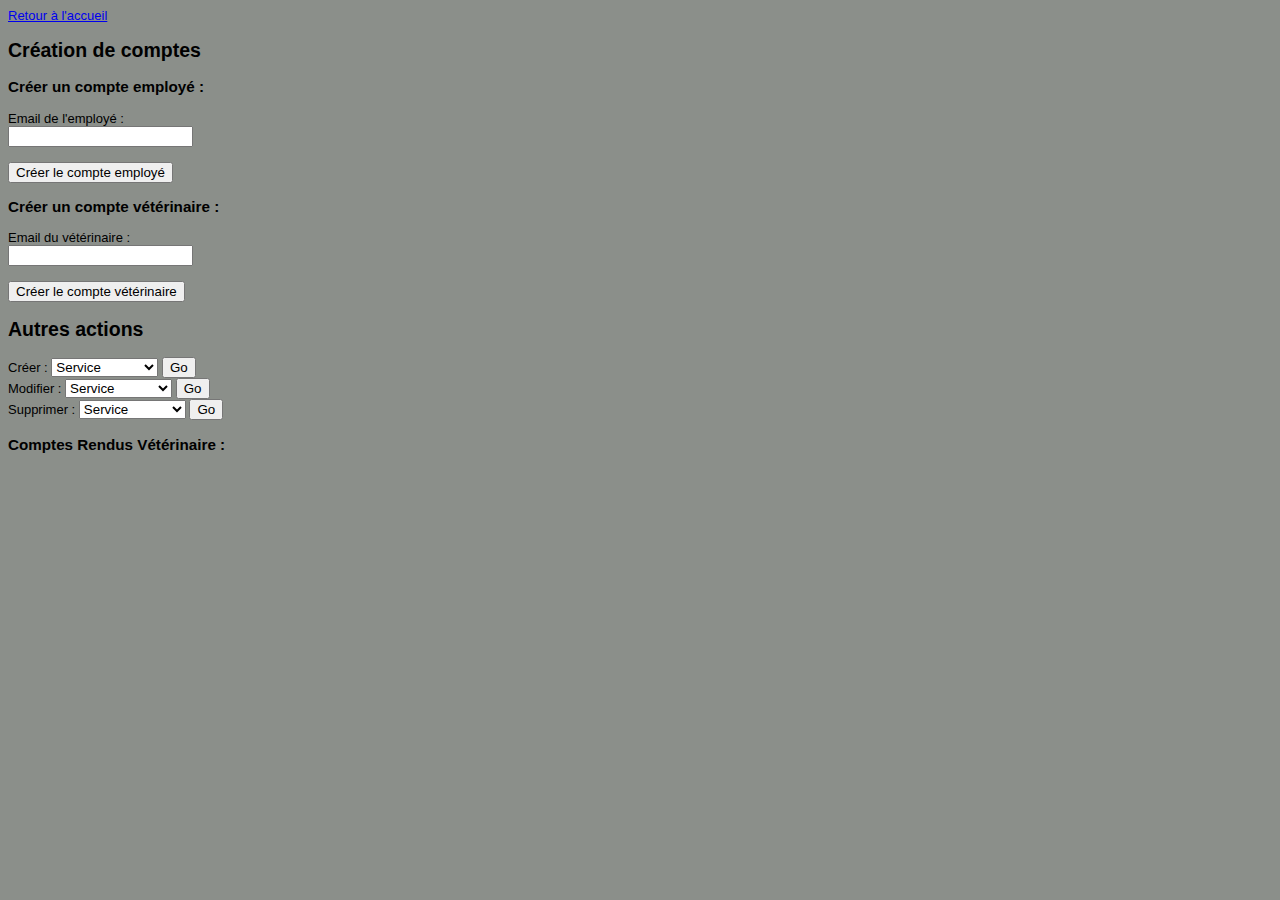
==== Zoo/admin.html @ 2b5d2ccb "développement du site" ====
<!DOCTYPE html>
<html lang="fr">
<head>
    <meta charset="UTF-8">
    <meta name="viewport" content="width=device-width, initial-scale=1.0">
    <link href="styleAdmin.css" rel="stylesheet" type="text/css" />
    <title>Création de comptes</title>
</head>
<body>
  <a href="index.html">Retour à l'accueil</a>
<h2>Création de comptes</h2>

<form action="create_accounts.php" method="POST">
    <h3>Créer un compte employé :</h3>
    <label for="employee_email">Email de l'employé :</label><br>
    <input type="email" id="employee_email" name="employee_email" required><br><br>
    <input type="submit" name="create_employee_account" value="Créer le compte employé">
    <!-- Ce bouton enverra les données pour créer un compte employé -->

</form>

<form action="create_accounts.php" method="POST">
    <h3>Créer un compte vétérinaire :</h3>
    <label for="vet_email">Email du vétérinaire :</label><br>
    <input type="email" id="vet_email" name="vet_email" required><br><br>
    <input type="submit" name="create_vet_account" value="Créer le compte vétérinaire">
    <!-- Ce bouton enverra les données pour créer un compte vétérinaire -->
</form>

  <h2>Autres actions</h2>

  <div class="actions">
      <form action="#" method="POST">
          <label for="action_create">Créer :</label>
          <select id="action_create" name="action_create">
              <option value="service">Service</option>
              <option value="schedule">Horaire</option>
              <option value="habitat">Habitat</option>
              <option value="animal">Animal du zoo</option>
          </select>
          <input type="submit" value="Go">
      </form>

      <form action="#" method="POST">
          <label for="action_update">Modifier :</label>
          <select id="action_update" name="action_update">
              <option value="service">Service</option>
              <option value="schedule">Horaire</option>
              <option value="habitat">Habitat</option>
              <option value="animal">Animal du zoo</option>
          </select>
          <input type="submit" value="Go">
      </form>

      <form action="#" method="POST">
          <label for="action_delete">Supprimer :</label>
          <select id="action_delete" name="action_delete">
              <option value="service">Service</option>
              <option value="schedule">Horaire</option>
              <option value="habitat">Habitat</option>
              <option value="animal">Animal du zoo</option>
          </select>
          <input type="submit" value="Go">
      </form>
  </div>


  <div class="reports">
      <h3>Comptes Rendus Vétérinaire :</h3>
      <!-- Ajoutez ici la liste des comptes rendus avec des filtres pour trier et filtrer -->
  </div>

</body>
</html>
---- Zoo/styleAdmin.css ----
html {
  height: 100%;
  width: 100%;
}
body {
  background-color: #8b8f8a;
  font-family: verdana, sans-serif;
  font-size: small;
}
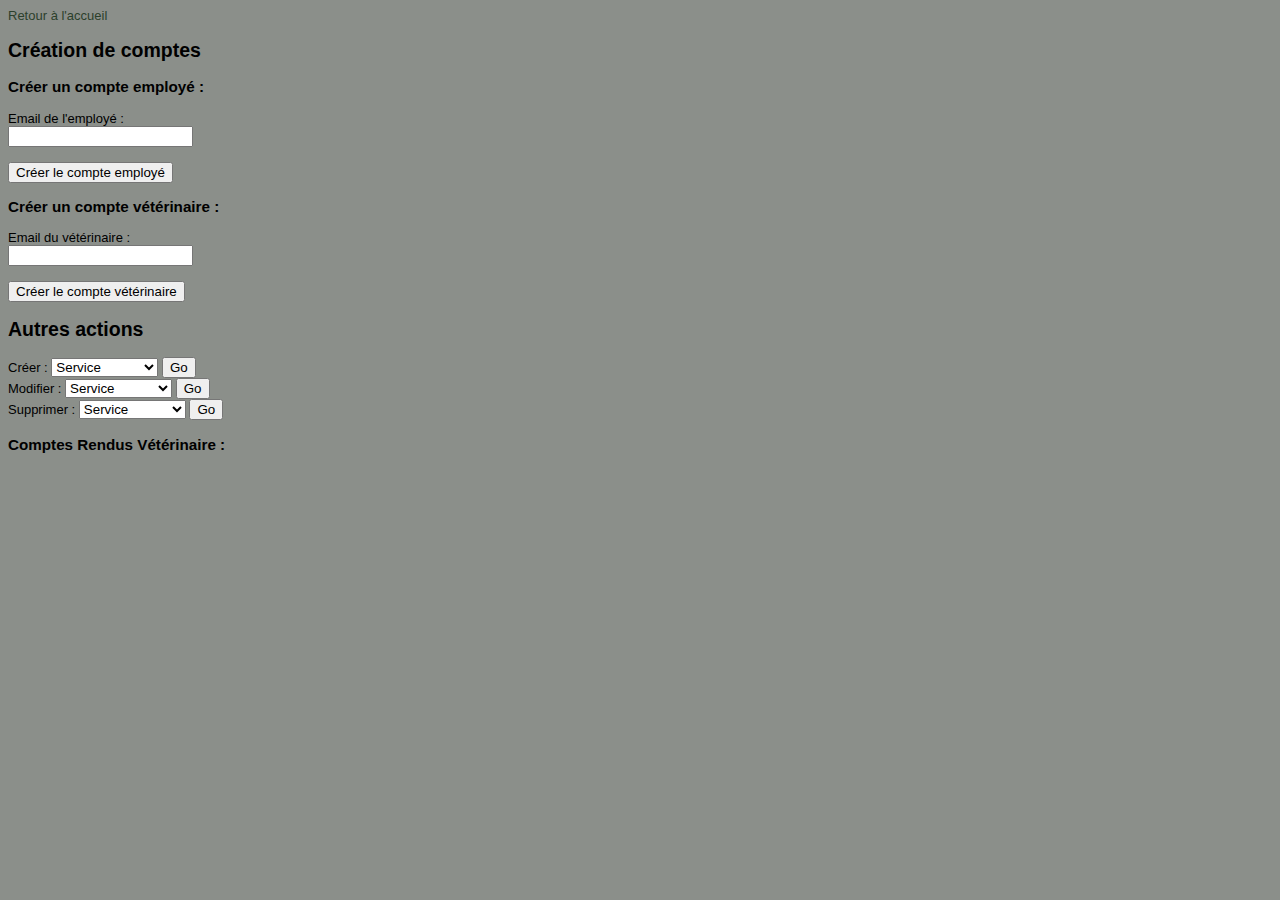
==== commit 75d600d4: "Dernières modif déploiement final" ====
--- a/Zoo/admin.html
+++ b/Zoo/admin.html
@@ -7,7 +7,7 @@
     <title>Création de comptes</title>
 </head>
 <body>
-  <a href="index.html">Retour à l'accueil</a>
+<a href="index.html">Retour à l'accueil</a>
 <h2>Création de comptes</h2>
 
 <form action="create_accounts.php" method="POST">
--- a/Zoo/styleAdmin.css
+++ b/Zoo/styleAdmin.css
@@ -6,4 +6,12 @@
   background-color: #8b8f8a;
   font-family: verdana, sans-serif;
   font-size: small;
+}
+a {
+  color: #2b402c;
+  text-decoration: none;
+}
+
+a:hover {
+  color: #a5b1ab;
 }